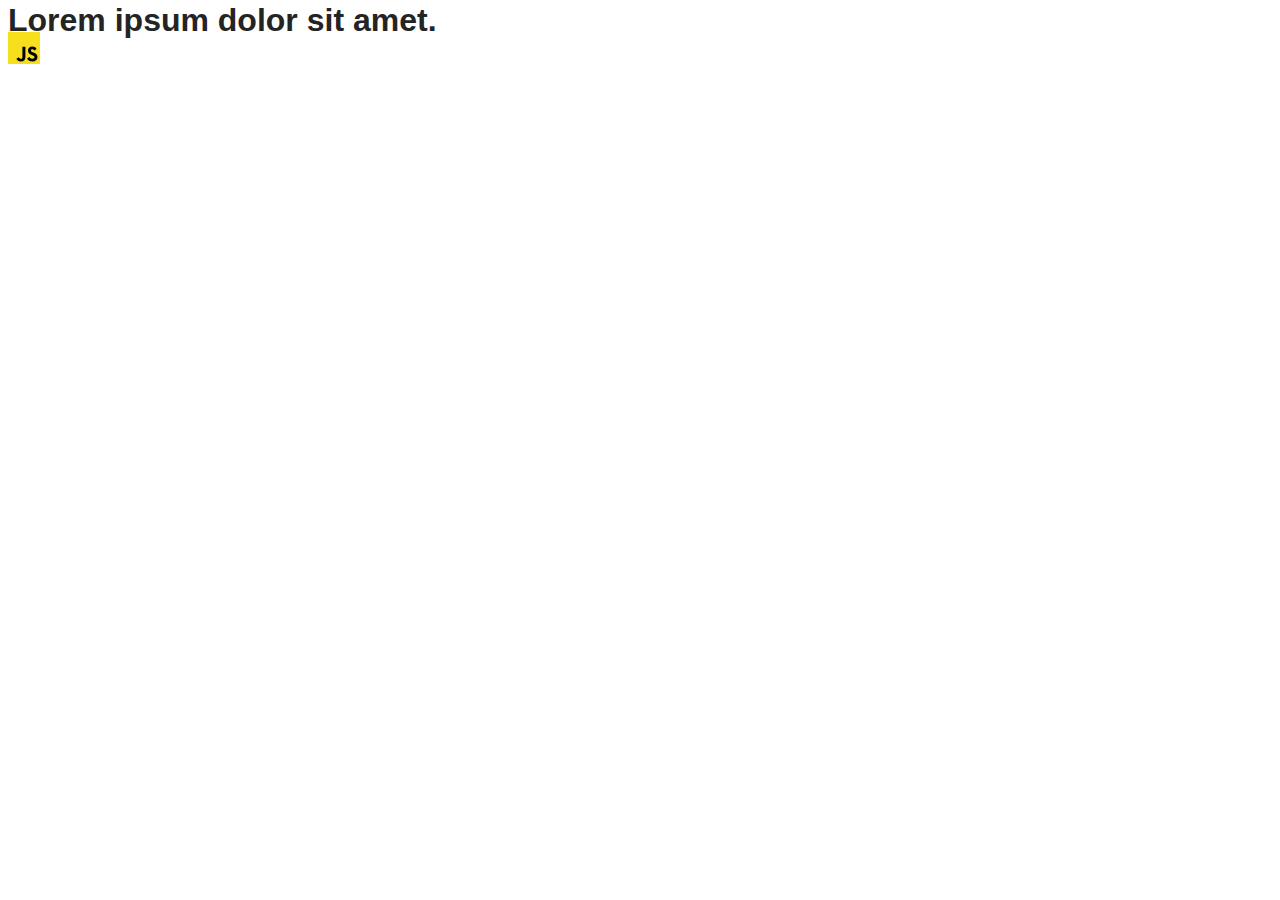
==== src/index.html @ b6971fc6 "Initial commit" ====
<!DOCTYPE html>
<html lang="en">
  <head>
    <meta charset="UTF-8" />
    <link rel="icon" type="image/svg+xml" href="/favicon.svg" />
    <meta name="viewport" content="width=device-width, initial-scale=1.0" />
    <title>Vanilla App Template</title>
    <link rel="stylesheet" href="./css/styles.css" />
  </head>
  <body>
    <load ="partials/header.html" />

    <section>
      <h1>Lorem ipsum dolor sit amet.</h1>
      <!-- Path to images as from index.html file -->
      <img src="./img/javascript.svg" alt="" />
    </section>

    <!-- Loads the specified .html file -->
    <load ="partials/vite-promo.html" />

    <script type="module" src="./main.js"></script>
  </body>
</html>
---- src/css/styles.css ----
/**
  |============================
  | include css partials with
  | default @import url()
  |============================
*/
@import url('./reset.css');
@import url('./vite-promo.css');
@import url('./header.css');

:root {
  font-family: Inter, Avenir, Helvetica, Arial, sans-serif;
  font-size: 16px;
  line-height: 24px;
  font-weight: 400;

  color: #242424;
  background-color: rgba(255, 255, 255, 0.87);

  font-synthesis: none;
  text-rendering: optimizeLegibility;
  -webkit-font-smoothing: antialiased;
  -moz-osx-font-smoothing: grayscale;
  -webkit-text-size-adjust: 100%;
}
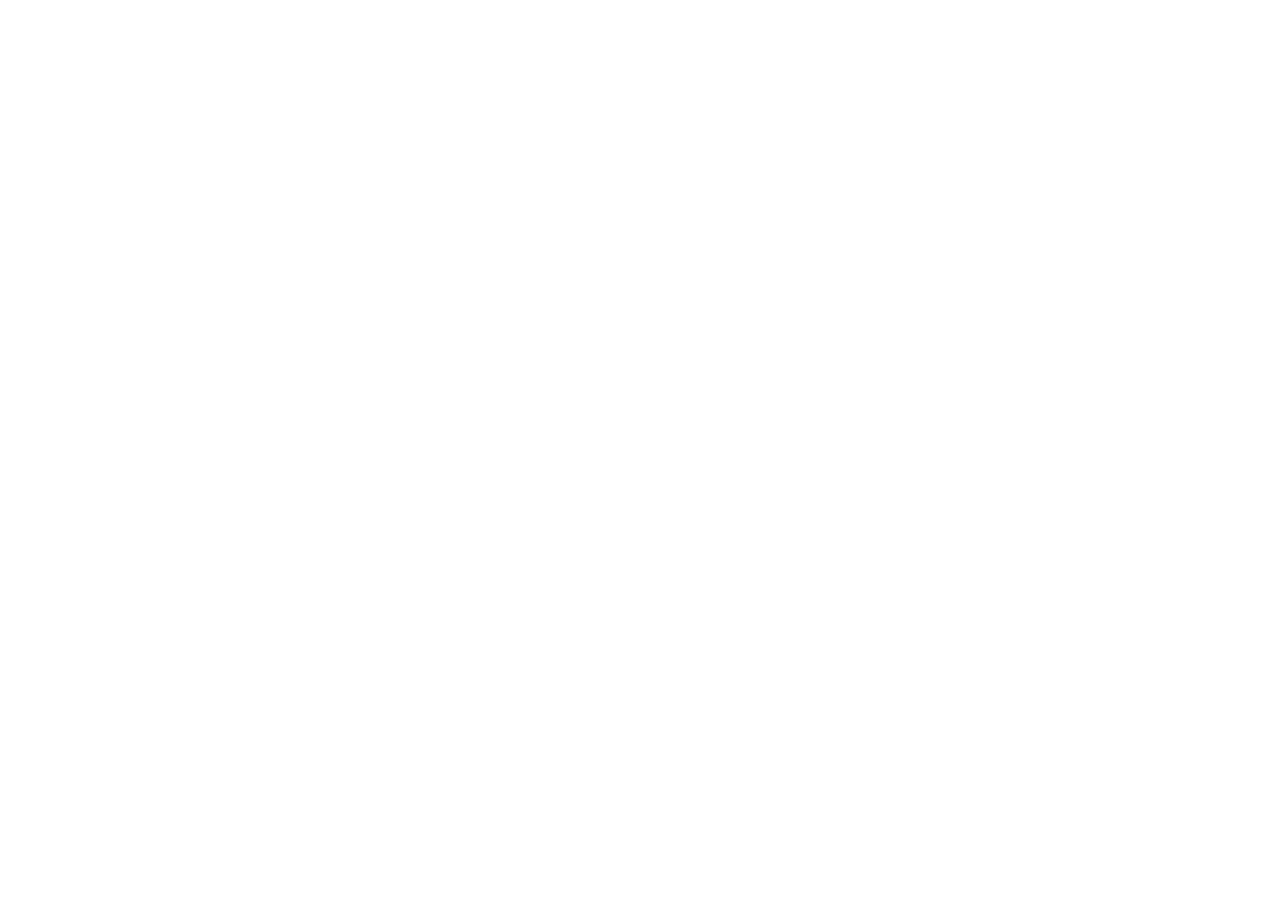
==== commit 6331e21b: "set" ====
--- a/src/index.html
+++ b/src/index.html
@@ -9,16 +9,5 @@
   </head>
   <body>
     <load ="partials/header.html" />
-
-    <section>
-      <h1>Lorem ipsum dolor sit amet.</h1>
-      <!-- Path to images as from index.html file -->
-      <img src="./img/javascript.svg" alt="" />
-    </section>
-
-    <!-- Loads the specified .html file -->
-    <load ="partials/vite-promo.html" />
-
-    <script type="module" src="./main.js"></script>
   </body>
 </html>
--- a/src/css/styles.css
+++ b/src/css/styles.css
@@ -5,7 +5,6 @@
   |============================
 */
 @import url('./reset.css');
-@import url('./vite-promo.css');
 @import url('./header.css');
 
 :root {
